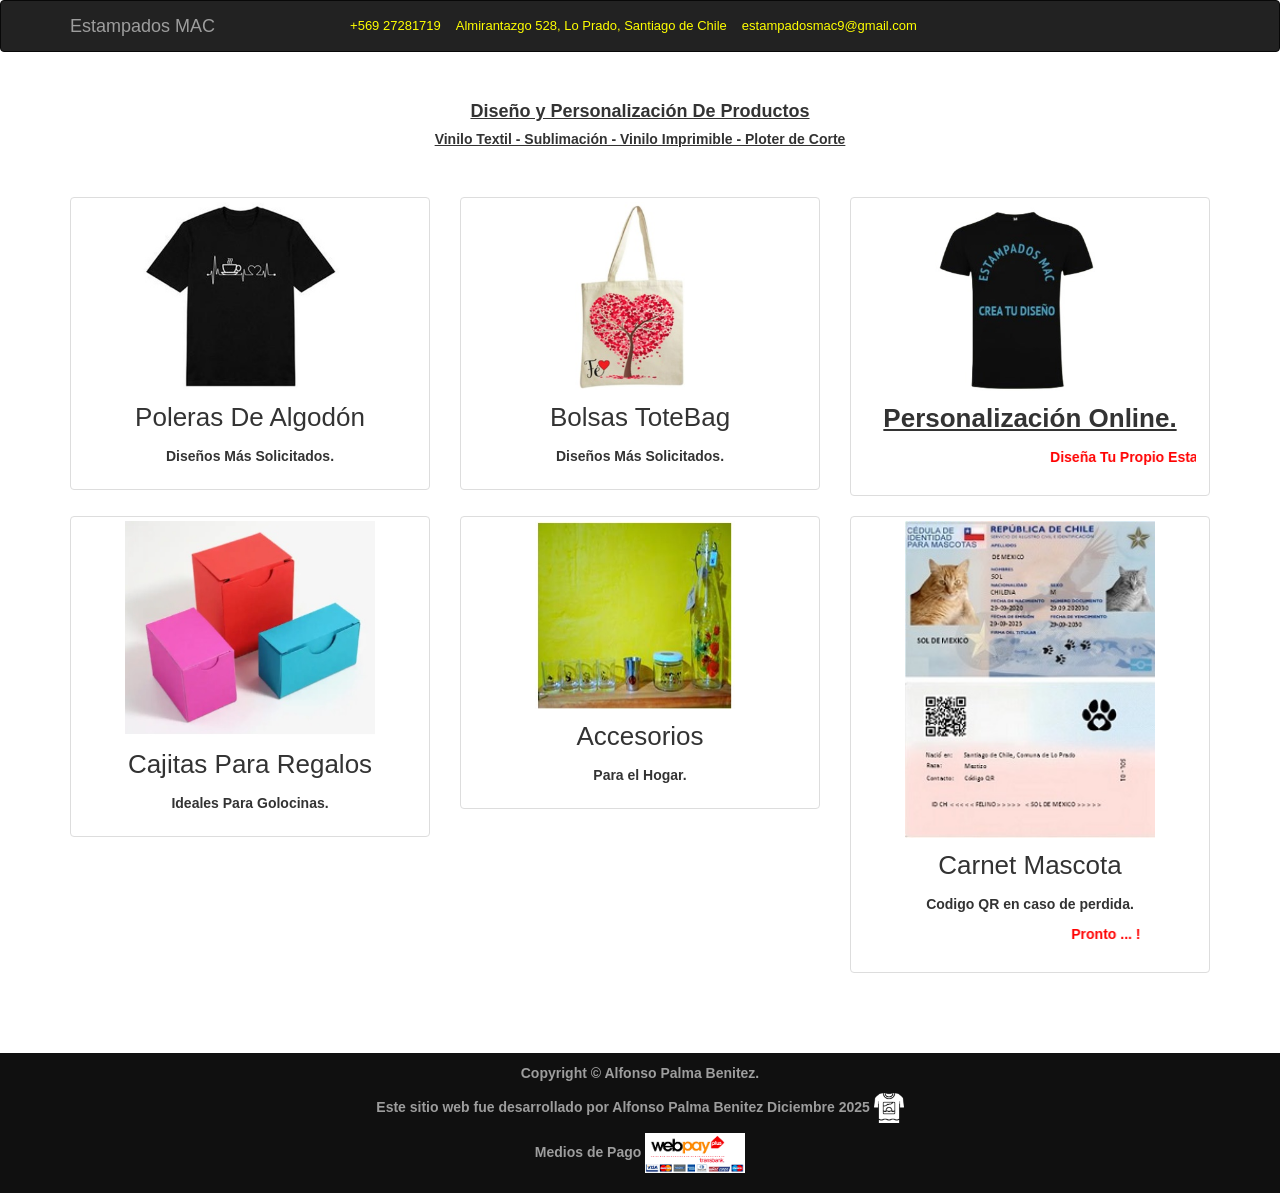
==== index.html @ 0a441b3a "Update index.html" ====
<!DOCTYPE html>
<html>
    <head>
        <link rel="shortcut icon" href="img/iconocamiseta.png" />
        <title>Estampados MAC</title>
        <meta charset="UTF-8">
        <meta name="viewport" content="width=device-width, initial-scale=1.0">
        <!-- latest compiled and minified CSS -->
        <link rel="stylesheet" href="bootstrap/css/bootstrap.min.css" type="text/css">
        <!-- jquery library -->
        <script type="text/javascript" src="bootstrap/js/jquery-3.2.1.min.js"></script>
        <!-- Latest compiled and minified javascript -->
        <script type="text/javascript" src="bootstrap/js/bootstrap.min.js"></script>
        <!-- External CSS -->
        <link rel="stylesheet" href="css/style.css" type="text/css">
    </head>
    <body>
        <div>
       
		<nav class="navbar navbar-inverse navabar-fixed-top">
               <div class="container">
                   <div class="navbar-header">
                       <button type="button" class="navbar-toggle" data-toggle="collapse" data-target="#myNavbar">
                           <span class="icon-bar"></span>
                           <span class="icon-bar"></span>
                           <span class="icon-bar"></span>
                       </button>
                       <a href="index.html" class="navbar-brand">Estampados MAC</a>
					   
						
						<a style="font-size: 13px;color: yellow" class="navbar-brand"></a>
						<a style="font-size: 13px;color: yellow" class="navbar-brand"></a>
						<a style="font-size: 13px;color: yellow" class="navbar-brand"></a>
						<a style="font-size: 13px;color: yellow" class="navbar-brand"></a>
						<a style="font-size: 13px;color: yellow" class="navbar-brand"></a>
						<a style="font-size: 13px;color: yellow" class="navbar-brand"></a>
						<a style="font-size: 13px;color: yellow" class="navbar-brand"></a>
						<a style="font-size: 13px;color: yellow" class="navbar-brand"></a>
						
						
					    <a style="font-size: 13px;color: yellow" class="navbar-brand">+569 27281719</a>
						<a style="font-size: 13px;color: yellow" class="navbar-brand">Almirantazgo 528, Lo Prado, Santiago de Chile</a>
						<a style="font-size: 13px;color: yellow" href="mailto:estampadosmac9@gmail.com" class="navbar-brand">estampadosmac9@gmail.com</a>
					  
					   
                   </div>
                   
                   
				   
               </div>
			   
</nav>

			<br><br>
			
			<div style="text-align: center;">
		   <u><h4><b>Diseño y Personalización De Productos</b></h4></u>
		   <u><h5><b>Vinilo Textil - Sublimación - Vinilo Imprimible - Ploter de Corte</b></h5></u>
		   </div>
		   <br><br>
		  	   
		   
		   
           <div class="container">
               <div class="row">
                   <div class="col-xs-4">
                       <div  class="thumbnail">
								
								<a href="menu_poleras.html">
                                <img src="img/polera.jpg" width="250" height="220" alt="polera">
								</a>
                           <center>
                                <div class="caption">
                                        <p id="autoResize">Poleras De Algodón</p>
                                        <p><b>Diseños Más Solicitados.</p></b>
                                </div>
                           </center>
                       </div>
                   </div>
                  
				  <div class="col-xs-4">
                       <div class="thumbnail">
                           
							<a href="bolsas.html">
                              <img src="img/bolsa.jpg" width="250" height="220" alt="Watch">
							</a>
							
                           <center>
                                <div class="caption">
                                    <p id="autoResize">Bolsas ToteBag</p>
                                    <p><b>Diseños Más Solicitados.</p></b>
                                </div>
                           </center>
                       </div>
                   </div>
				   
				   
				   <div class="col-xs-4">
                       <div class="thumbnail">
                           
							<a href="https://new.express.adobe.com/id/urn:aaid:sc:US:31c242b6-6780-44b6-93a7-1b8f098658ca?invite=true&accept=true%3Fpreload%3Dsharesheet&promoid=Z2G1FQKR&mv=other" target="_blank">
                              <img src="img/matriz.jpg" width="250" height="220" alt="Watch">
							</a>
							
                           <center>
                                <div class="caption">
                                    <u><b> <p  id="autoResize">Personalización Online. </p> </b></u>
                                   								   
								   <p style="font-size: 14px;color: red">
									<strong><marquee>Diseña Tu Propio Estampado Aqui... !</marquee> </p></strong>

                                </div>
                           </center>
                       </div>
                   </div>
				   
				       <div class="col-xs-4">
                       <div class="thumbnail">
                           <a href="cajas.html">
                               <img src="img/CAJAS_CARTULINA.jpg" width="250" height="220" alt="Shirt">
                           </a>
						   
                           <center>
                               <div class="caption">
                                   <p id="autoResize">Cajitas Para Regalos</p>
                                   <p><b>Ideales Para Golocinas.</p></b>
                               </div>
                           </center>
                       </div>
                   </div>
               <!-- </div> -->
			   <br><br>
           <!-- </div> -->

				   
                   <div class="col-xs-4">
                       <div class="thumbnail">
                           <a href="accesorios.html">
                               <img src="img/accesorios.jpg" width="250" height="220" alt="Shirt">
                           </a>
						   
                           <center>
                               <div class="caption">
                                   <p id="autoResize">Accesorios</p>
                                   <p><b>Para el Hogar.</p></b>
                               </div>
                           </center>
                       </div>
                   </div>
               <!-- </div> -->
			   <!-- <br><br><br><br> -->
           <!-- </div> -->
		   
		   <div class="col-xs-4">
                       <div class="thumbnail">
                           <a href="">
                               <img src="img/CARNET_MASCOTA.jpg" width="250" height="220" alt="Shirt">
                           </a>
						   
                           <center>
                               <div class="caption">
                                   <p id="autoResize">Carnet Mascota</p>
                                   <p><b>Codigo QR en caso de perdida.</p></b>
								   
								   <p style="font-size: 14px;color: red">
									<strong><marquee>Pronto ... !</marquee> </p></strong>
								   
                               </div>
                           </center>
                       </div>
                   </div>
               </div>
			   <br><br><br><br>
           </div>
		   
	<br><br> <br><br> <br><br>
			
			       
			
           <footer class="footer"> 
           <div class="container">
		   
               <center>
                   <p>Copyright &copy Alfonso Palma Benitez.</p>
				   
                   <p>Este sitio web fue desarrollado por Alfonso Palma Benitez Diciembre 2025 
				   <img src="img/camiseta2.png" alt="logo" style="float:center;width:30px;height:30px;"></p>
				   
				   <p>Medios de Pago
				   <img src="img/pagos.png" alt="logo" style="float:center;width:100px;height:40px;"></p>
				   
				   
               </center>
               </div>
           </footer>
        </div>
    </body>
</html>
---- css/style.css ----
.navbar{
    margin-bottom: 0px;
}

#bannerImage{
    padding-top:75px;
    padding-bottom:50px;
    margin-bottom: 20px;
    text-align:center;
    color:#f8f8f8;
    background:url(../img/intro-bg_1.jpg);
    background-size:cover;
}

#bannerContent{
    position:relative;
    padding-top:6%;
    padding-bottom:6%;
    margin-top:12%;
    margin-bottom:12%;
    background-color:rgba(0,0,0.0.7);
    max-width:660px;
}

footer{
    background-color:#101010;
    color:#9d9d9d;
    font-size:14px;
    font-weight:bold;
    padding:10px;    
    bottom:0;
}

html { 
    min-height:100%;
    position:relative;    
} 

.footer { 
    position: absolute; 
    bottom:0; 
    right:0;
    left:0;
}

@media (min-width:320px){
    #autoResize{
        font-size:12px;
    }
}
@media (min-width:481px){
    #autoResize{
        font-size:16px;
    }
}
@media (min-width:641px){
    #autoResize{
        font-size:18px;
    }
}
@media (min-width:961px){
    #autoResize{
        font-size:20px;
    }
}
@media (min-width:1000px){
    #autoResize{
        font-size:26px;
    }
}
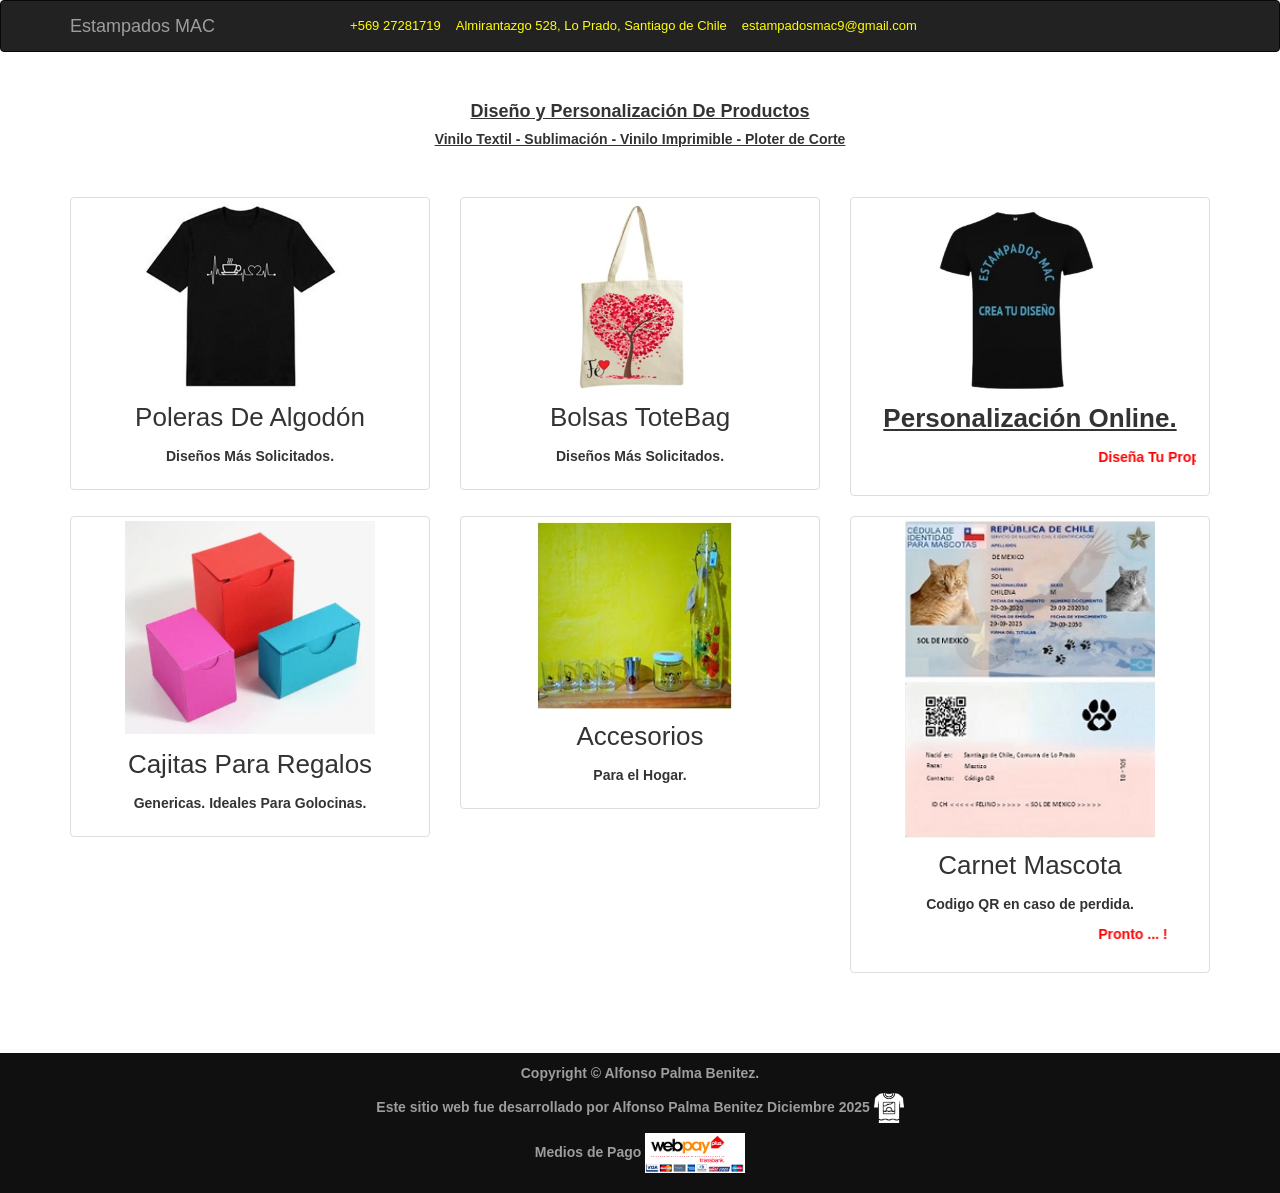
==== commit ce23714a: "Update index.html" ====
--- a/index.html
+++ b/index.html
@@ -124,7 +124,7 @@
                            <center>
                                <div class="caption">
                                    <p id="autoResize">Cajitas Para Regalos</p>
-                                   <p><b>Ideales Para Golocinas.</p></b>
+                                   <p><b>Genericas. Ideales Para Golocinas.</p></b>
                                </div>
                            </center>
                        </div>
@@ -197,3 +197,4 @@
         </div>
     </body>
 </html>
+
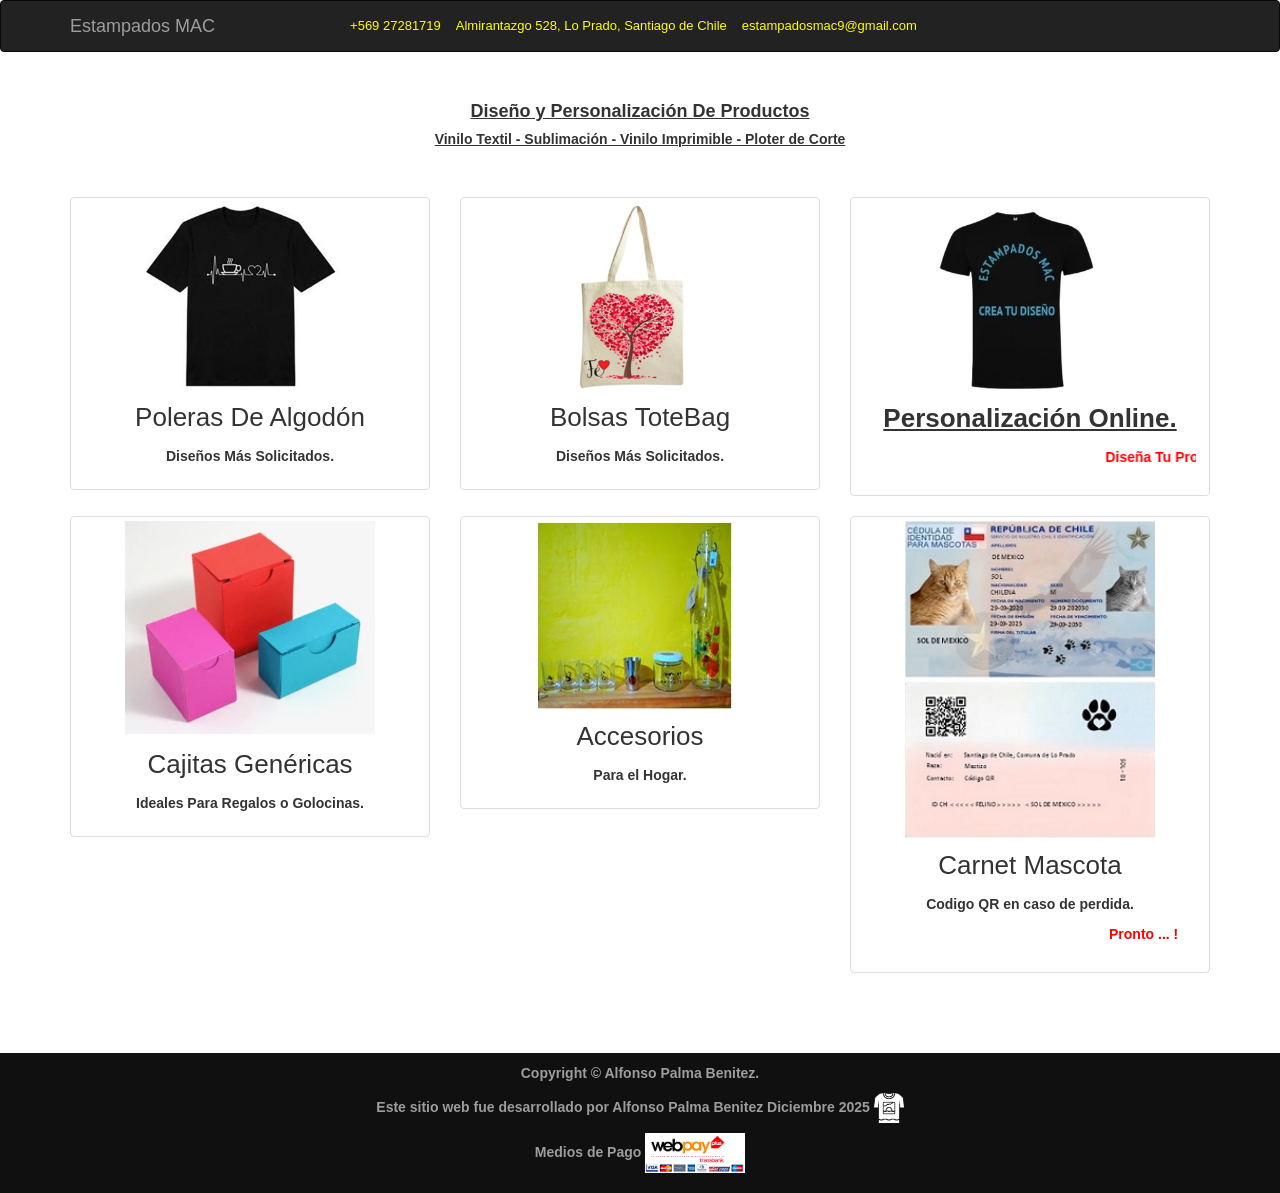
==== commit 67e29e81: "Update index.html" ====
--- a/index.html
+++ b/index.html
@@ -123,8 +123,8 @@
 						   
                            <center>
                                <div class="caption">
-                                   <p id="autoResize">Cajitas Para Regalos</p>
-                                   <p><b>Genericas. Ideales Para Golocinas.</p></b>
+                                   <p id="autoResize">Cajitas Genéricas</p>
+                                   <p><b>Ideales Para Regalos o Golocinas.</p></b>
                                </div>
                            </center>
                        </div>
@@ -198,3 +198,4 @@
     </body>
 </html>
 
+
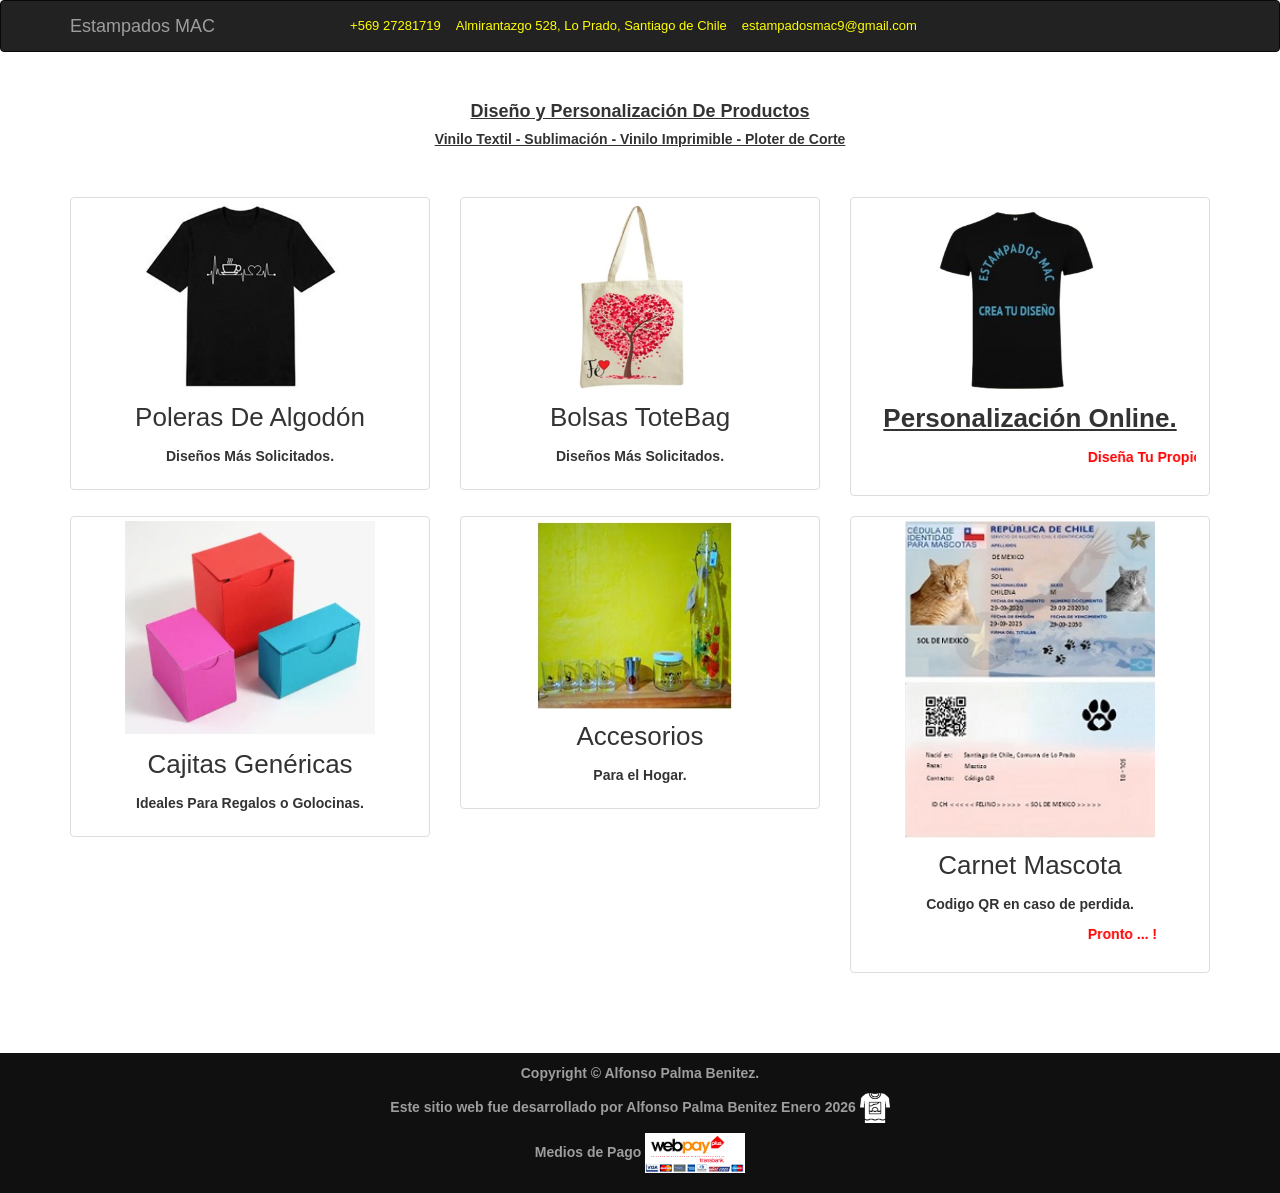
==== commit 019e3027: "Update index.html" ====
--- a/index.html
+++ b/index.html
@@ -184,7 +184,7 @@
                <center>
                    <p>Copyright &copy Alfonso Palma Benitez.</p>
 				   
-                   <p>Este sitio web fue desarrollado por Alfonso Palma Benitez Diciembre 2025 
+                   <p>Este sitio web fue desarrollado por Alfonso Palma Benitez Enero 2026 
 				   <img src="img/camiseta2.png" alt="logo" style="float:center;width:30px;height:30px;"></p>
 				   
 				   <p>Medios de Pago
@@ -199,3 +199,4 @@
 </html>
 
 
+
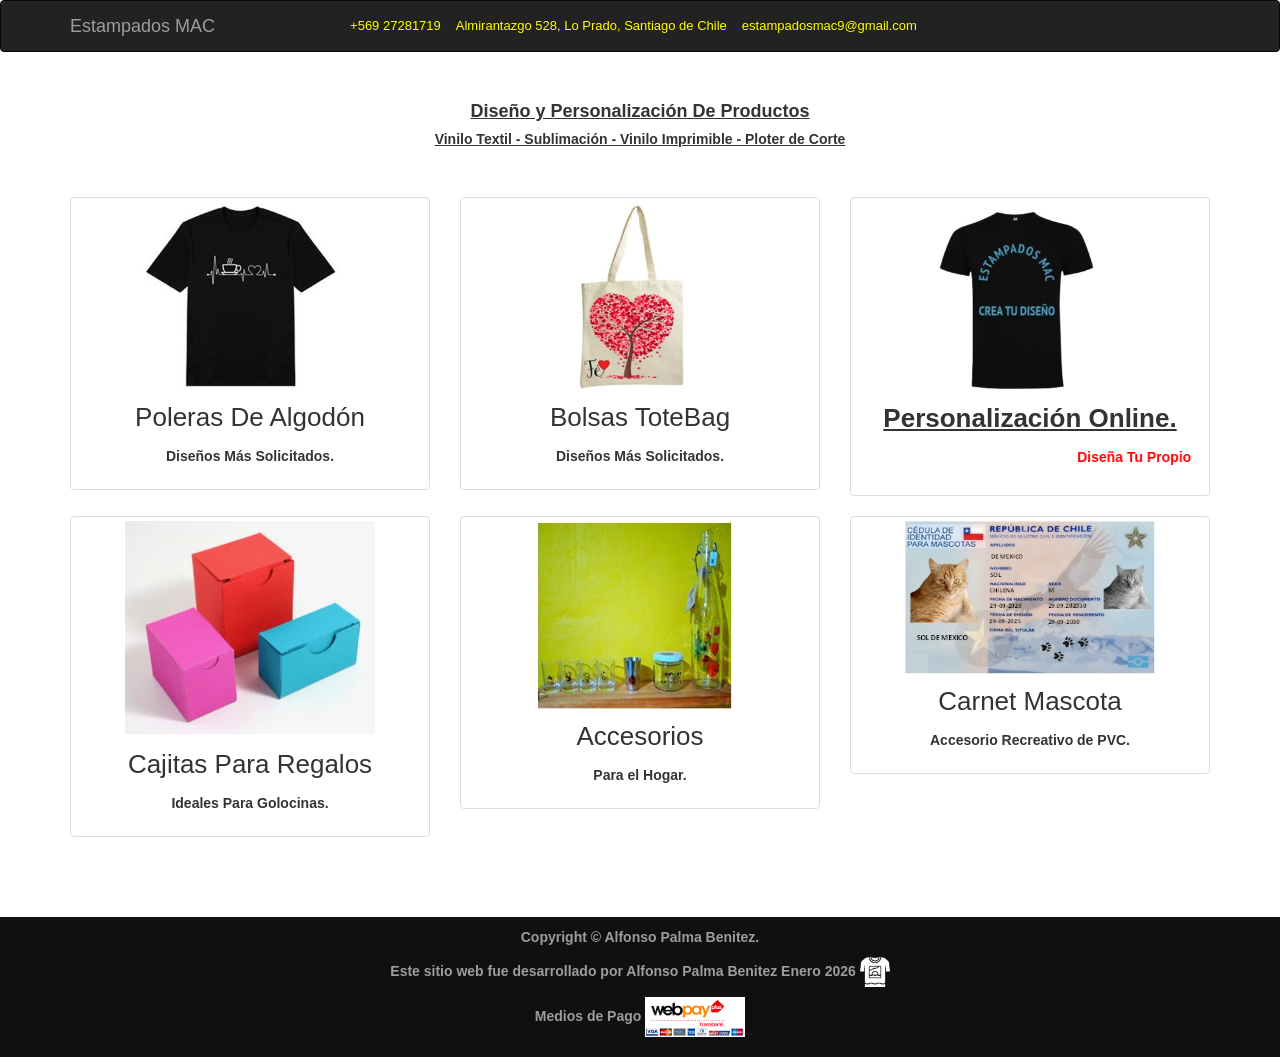
==== commit e1b1bbe9: "Update index.html" ====
--- a/index.html
+++ b/index.html
@@ -123,8 +123,8 @@
 						   
                            <center>
                                <div class="caption">
-                                   <p id="autoResize">Cajitas Genéricas</p>
-                                   <p><b>Ideales Para Regalos o Golocinas.</p></b>
+                                   <p id="autoResize">Cajitas Para Regalos</p>
+                                   <p><b>Ideales Para Golocinas.</p></b>
                                </div>
                            </center>
                        </div>
@@ -154,17 +154,17 @@
 		   
 		   <div class="col-xs-4">
                        <div class="thumbnail">
-                           <a href="">
-                               <img src="img/CARNET_MASCOTA.jpg" width="250" height="220" alt="Shirt">
+                           <a href="mascotas.html">
+                               <img src="img/CI_MASCOTA_FRONTAL.jpg" width="250" height="220" alt="Shirt">
                            </a>
 						   
                            <center>
                                <div class="caption">
                                    <p id="autoResize">Carnet Mascota</p>
-                                   <p><b>Codigo QR en caso de perdida.</p></b>
+                                   <p><b>Accesorio Recreativo de PVC.</p></b>
 								   
-								   <p style="font-size: 14px;color: red">
-									<strong><marquee>Pronto ... !</marquee> </p></strong>
+								   <!-- <p style="font-size: 14px;color: red"> -->
+									<!-- <strong><marquee>Pronto ... !</marquee> </p></strong> -->
 								   
                                </div>
                            </center>
@@ -197,6 +197,3 @@
         </div>
     </body>
 </html>
-
-
-
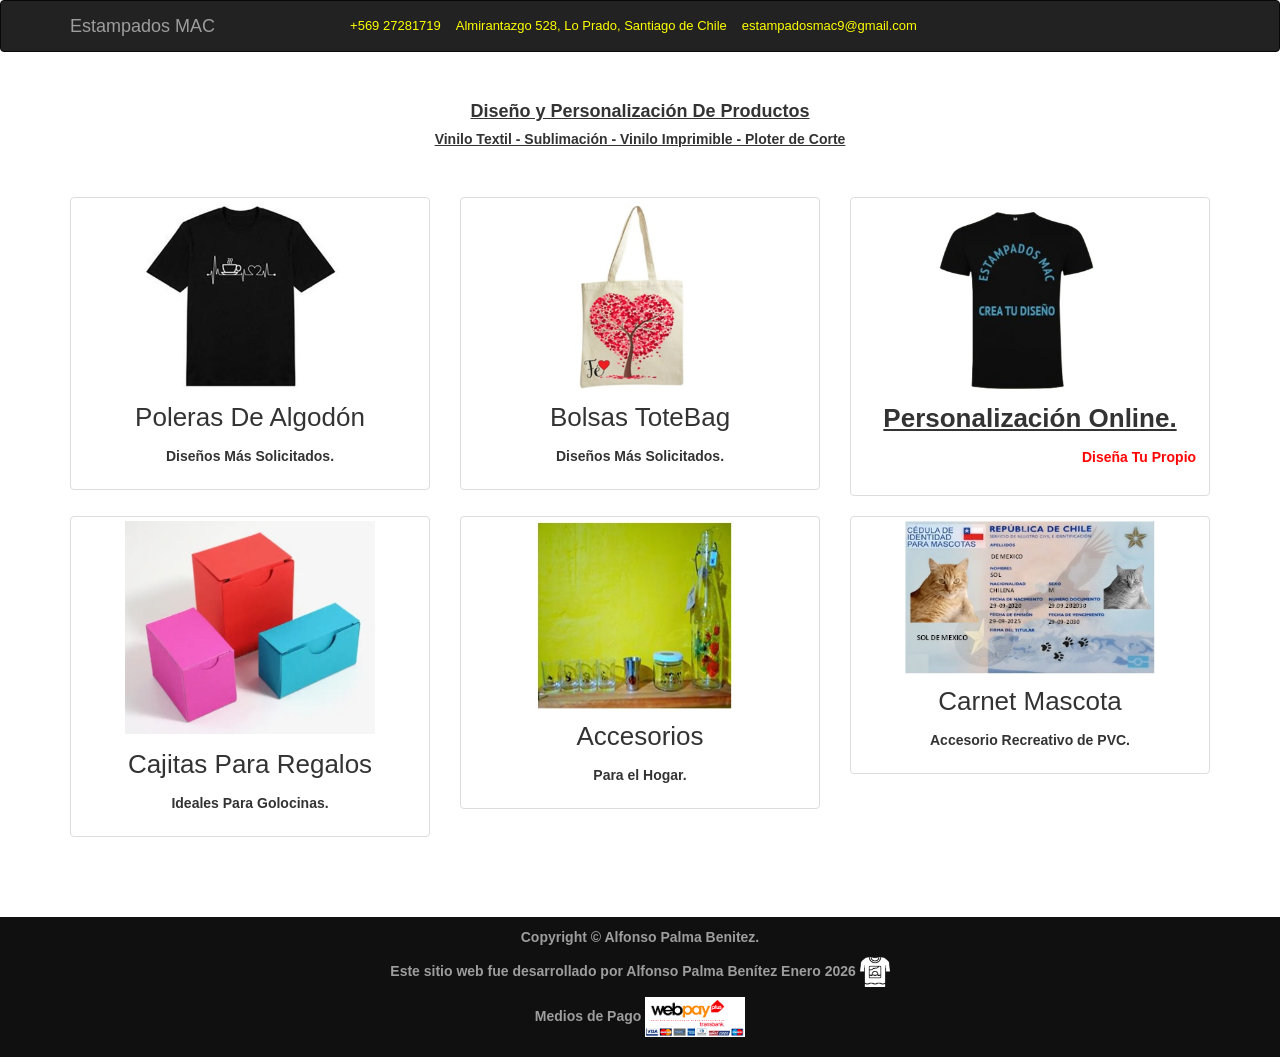
==== commit 6b73b4f9: "Update index.html" ====
--- a/index.html
+++ b/index.html
@@ -184,7 +184,7 @@
                <center>
                    <p>Copyright &copy Alfonso Palma Benitez.</p>
 				   
-                   <p>Este sitio web fue desarrollado por Alfonso Palma Benitez Enero 2026 
+                   <p>Este sitio web fue desarrollado por Alfonso Palma Benítez Enero 2026 
 				   <img src="img/camiseta2.png" alt="logo" style="float:center;width:30px;height:30px;"></p>
 				   
 				   <p>Medios de Pago
@@ -197,3 +197,4 @@
         </div>
     </body>
 </html>
+
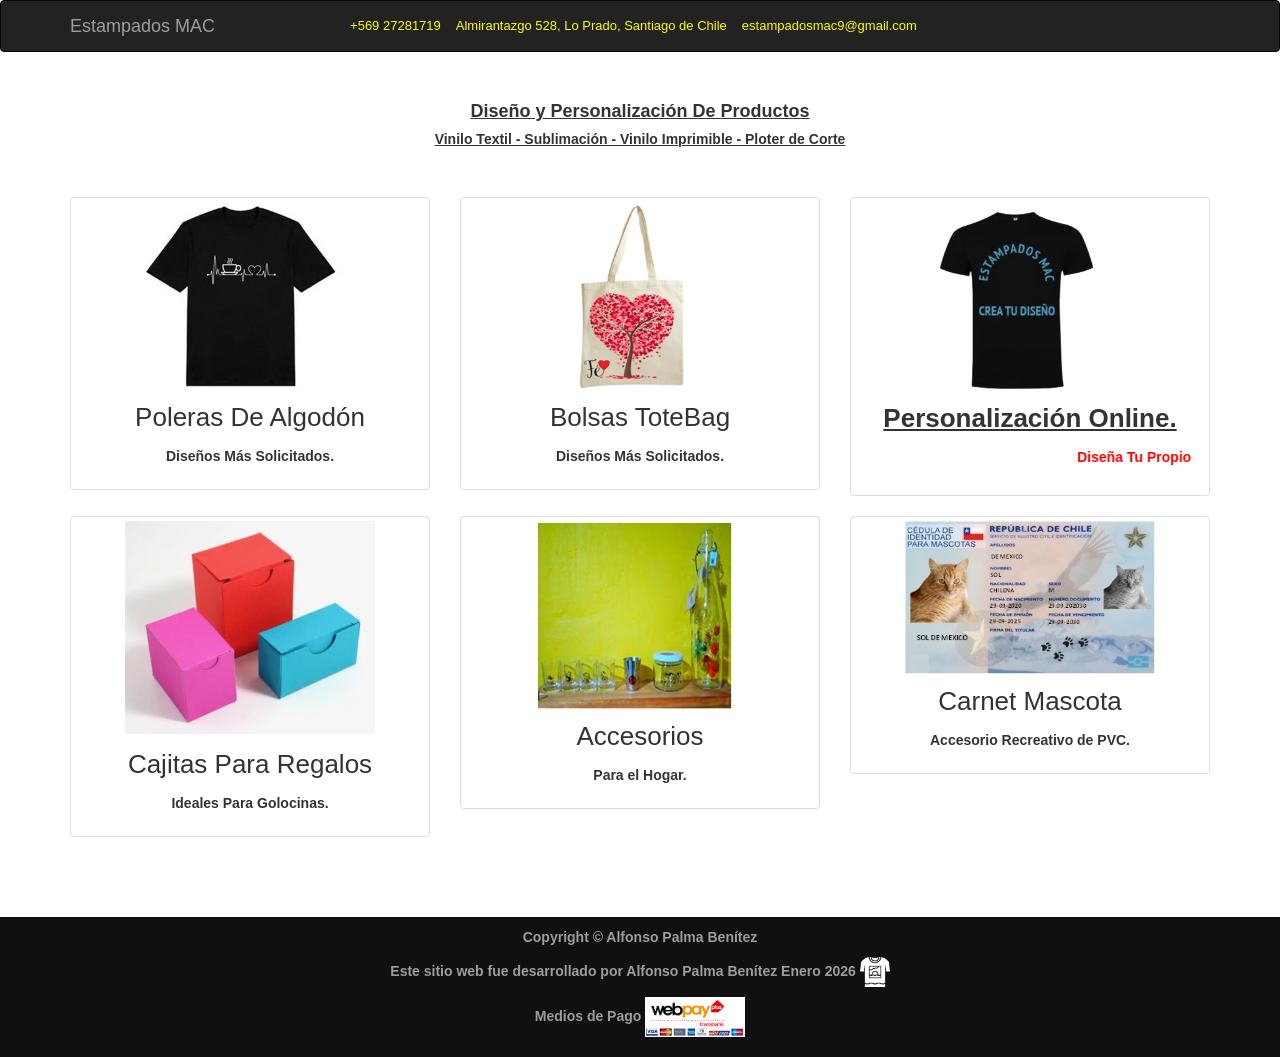
==== commit f600f1ef: "Update index.html" ====
--- a/index.html
+++ b/index.html
@@ -182,7 +182,7 @@
            <div class="container">
 		   
                <center>
-                   <p>Copyright &copy Alfonso Palma Benitez.</p>
+                   <p>Copyright &copy Alfonso Palma Benítez</p>
 				   
                    <p>Este sitio web fue desarrollado por Alfonso Palma Benítez Enero 2026 
 				   <img src="img/camiseta2.png" alt="logo" style="float:center;width:30px;height:30px;"></p>
@@ -198,3 +198,4 @@
     </body>
 </html>
 
+
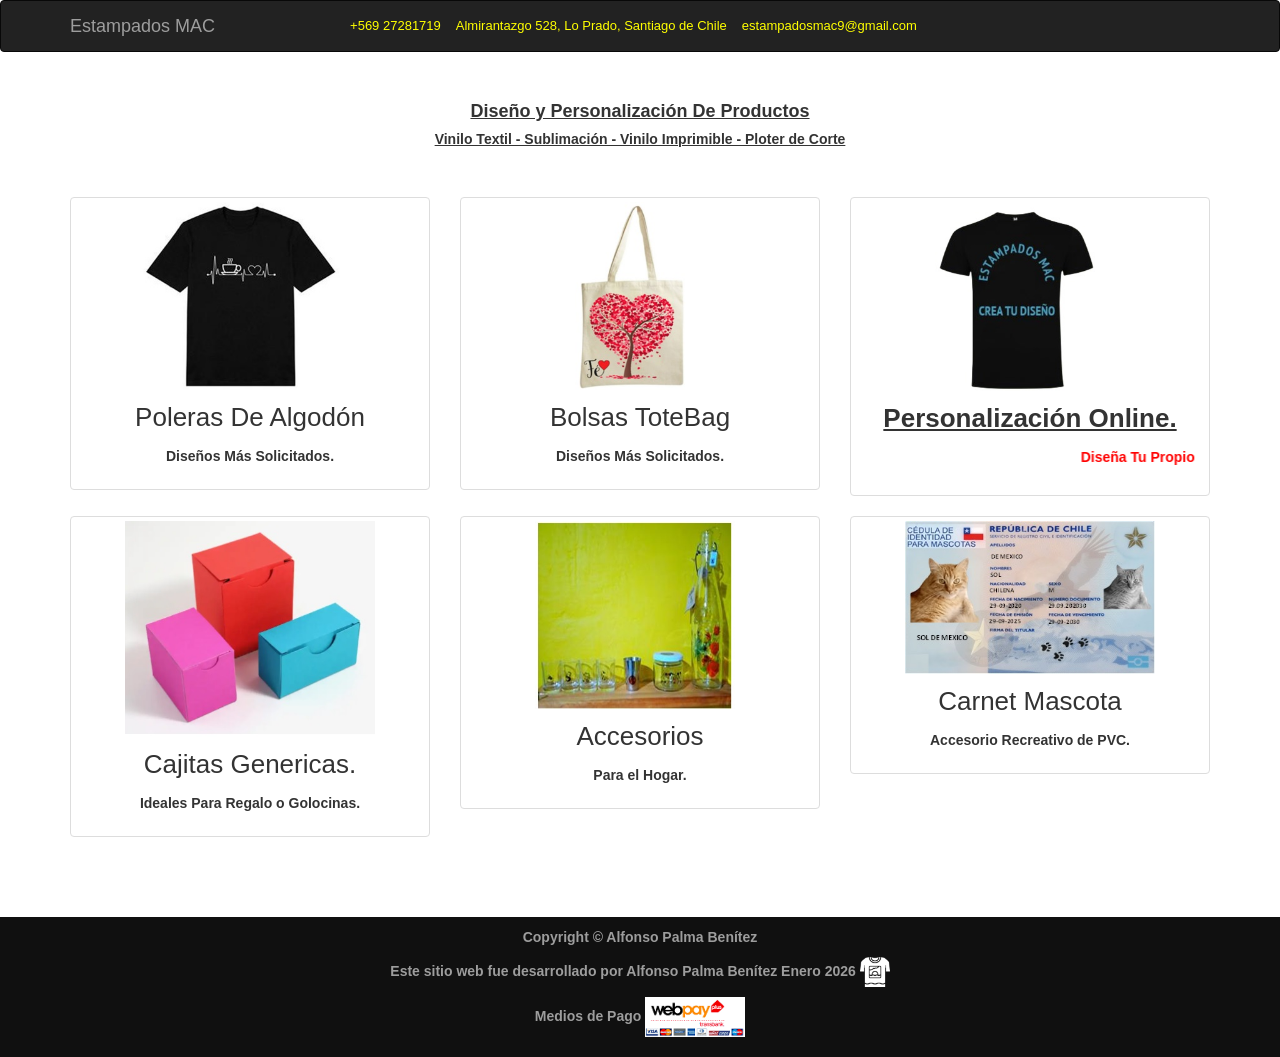
==== commit b6e4c4c2: "Update index.html" ====
--- a/index.html
+++ b/index.html
@@ -123,8 +123,8 @@
 						   
                            <center>
                                <div class="caption">
-                                   <p id="autoResize">Cajitas Para Regalos</p>
-                                   <p><b>Ideales Para Golocinas.</p></b>
+                                   <p id="autoResize">Cajitas Genericas.</p>
+                                   <p><b>Ideales Para Regalo o Golocinas.</p></b>
                                </div>
                            </center>
                        </div>
@@ -199,3 +199,4 @@
 </html>
 
 
+
